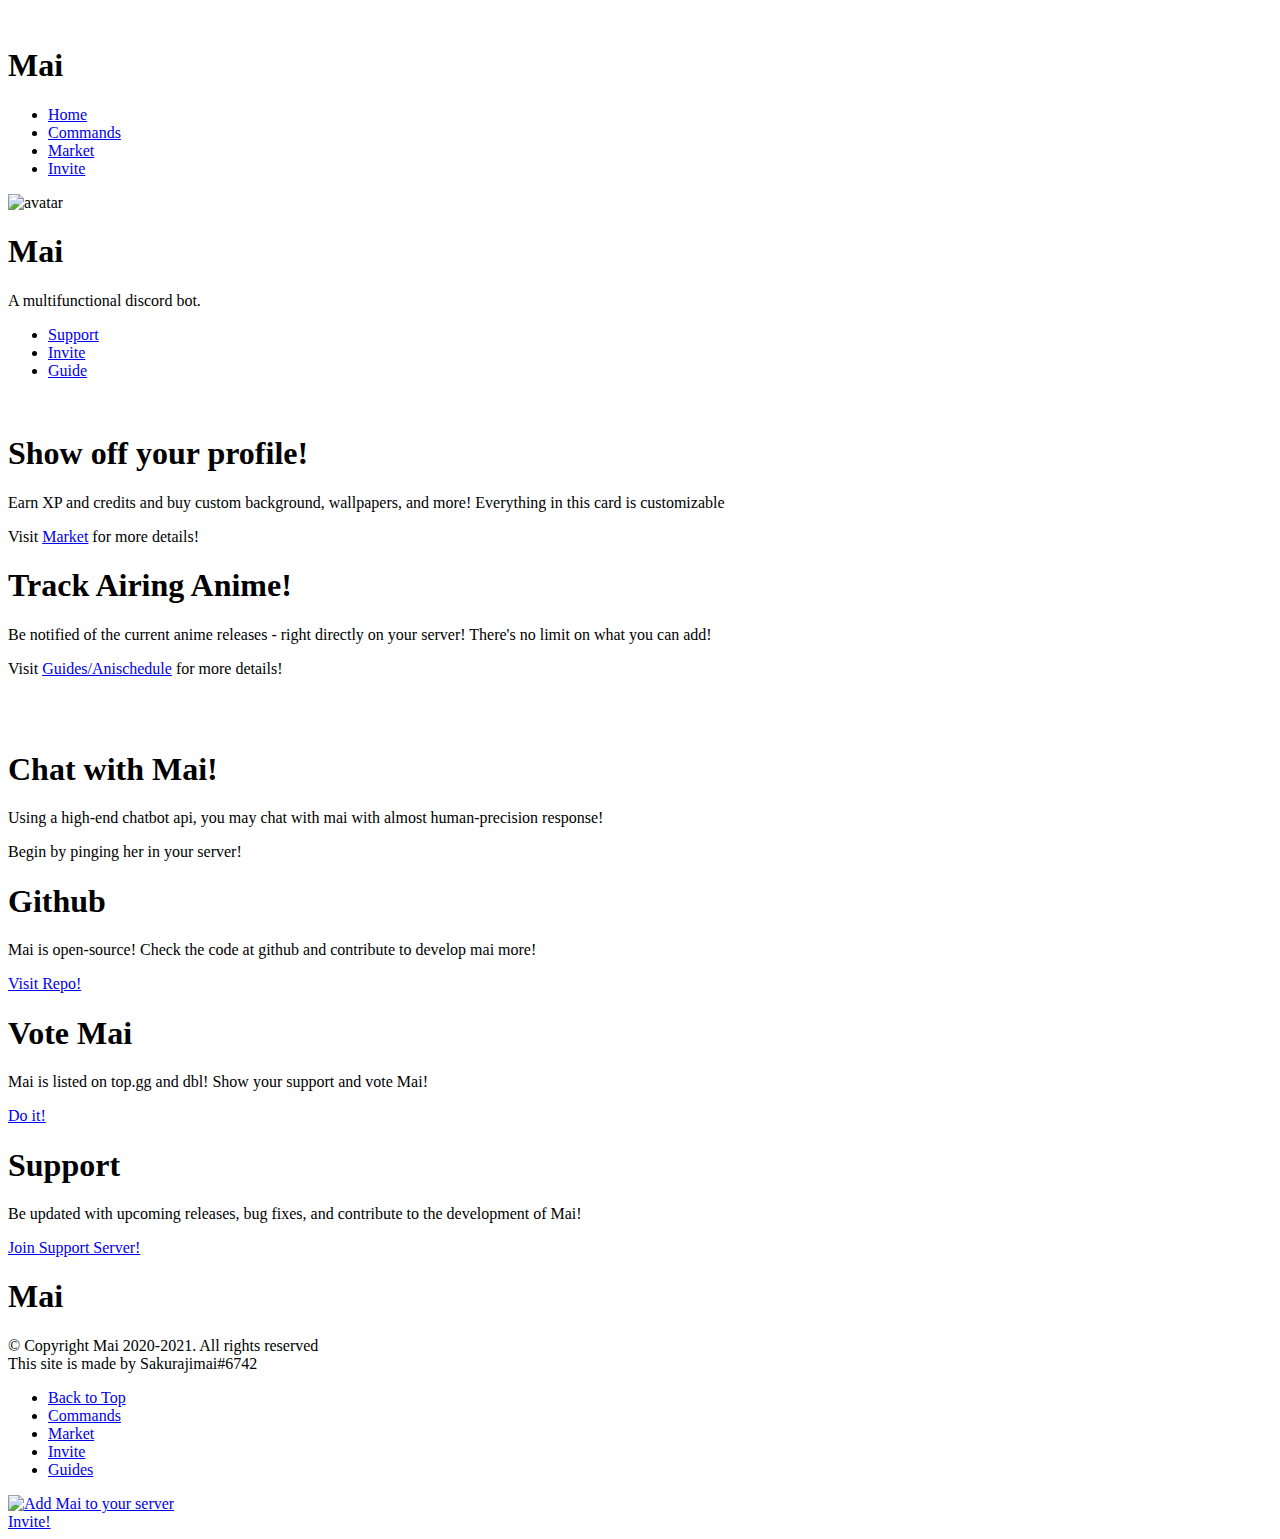
==== index.html @ 423ff631 "Update index.html" ====
<!DOCTYPE html>
<html lang="en" dir="ltr">
  <head>
    <meta charset="utf-8">
    <meta name="description" content="Description goes here">
    <meta name="keywords" content="Discord Bot, Mai, Mai Sakurajima, Aobuta, Anime">
    <meta name="author" content="Sakurajimai#6742">
    <meta name="viewport" content="width=device-width, initial-scale=1.0">

    <link rel="icon" type="image/png" href="https://cdn.discordapp.com/emojis/757869043117064223.png?v=1" />

    <link rel="stylesheet" href="./src/css/main.css">
    <link rel="stylesheet" href="./src/css/styles.css">
    <link rel="stylesheet" href="./src/css/home.css">

    <title> Mai | Discord Bot </title>
  </head>
  <body>
    <div class="main">
      <section class='header'>
        <nav class='header-nav-bar'>
          <img src="./src/images/avatar.png" alt="">
          <h1>Mai</h1>
          <ul>
            <li class='header-btn'><a href="#"> Home </a></li>
            <li class='header-btn'><a href="./pages/commands.html"> Commands </a></li>
            <li class='header-btn'><a href="https://market.mai-san.ml/"> Market </a></li>
            <li class='header-btn'><a href="https://invite.mai-san.ml/" target="_blank"> Invite </a></li>
          </ul>
        </nav>
      </section>
      <div class="divider"> </div>
      <div class="content">
        <div class="fade-in">
          <div class="main-content">
            <div class="main-content-left">
              <img src="./src/images/avatar.png" alt="avatar">
            </div>
            <div class="main-content-right">
              <h1> Mai </h1>
              <p> A multifunctional discord bot.</p>
              <div class="main-content-buttons">
                <ul>
                  <li> <a href="https://support.mai-san.ml" target="_blank"> Support </a> </li>
                  <li> <a href="https://invite.mai-san.ml" target="_blank"> Invite </a> </li>
                  <li> <a href="#"> Guide </a> </li>
                </ul>
              </div>
            </div>
        </div>
        <div class="main-features">
          <div class="main-features-top"> </div>
          <div class="main-features-bottom">
            <div class="main-features-bottom-col">
              <div class="main-features-bottom-col-left">
                <img src="./src/images/profile-sample.png" alt="">
              </div>
              <div class="main-features-bottom-col-right">
                <h1>Show off your profile!</h1>
                <p>Earn XP and credits and buy custom background, wallpapers, and more! Everything in this card is customizable</p>
                <p>Visit <a href="./pages/market.html">Market</a> for more details!</p>
              </div>
            </div>
            <div class="main-features-bottom-col">
              <div class="main-features-bottom-col-left">
                <h1>Track Airing Anime!</h1>
                <p>Be notified of the current anime releases - right directly on your server! There's no limit on what you can add!</p>
                <p>Visit <a href="#">Guides/Anischedule</a> for more details!</p>
              </div>
              <div class="main-features-bottom-col-right">
                <img src="./src/images/anischedule-sample.png" alt="">
              </div>
            </div>
            <div class="main-features-bottom-col">
              <div class="main-features-bottom-col-left">
                <img src="./src/images/chatbot-sample.png" alt="">
              </div>
              <div class="main-features-bottom-col-right">
                <h1>Chat with Mai!</h1>
                <p>Using a high-end chatbot api, you may chat with mai with almost human-precision response!</p>
                <p>Begin by pinging her in your server!</p>
              </div>
            </div>
          </div>
        </div>
        <div class="main-links">
          <div class="link-container">
            <h1>Github</h1>
            <p>Mai is open-source! Check the code at github and contribute to develop mai more!</p>
            <a href="https://github.com/maisans-maid/mai" target="_blank">
              <div class="link-button">
                Visit Repo!
              </div>
            </a>
          </div>
          <div class="link-container">
            <h1>Vote Mai</h1>
            <p>Mai is listed on top.gg and dbl! Show your support and vote Mai!</p>
            <a href="https://top.gg/bot/702074452317307061/vote" target="_blank">
              <div class="link-button">
                Do it!
              </div>
            </a>
          </div>
          <div class="link-container">
            <h1>Support</h1>
            <p>Be updated with upcoming releases, bug fixes, and contribute to the development of Mai!</p>
            <a href="https://support.mai-san.ml" target="_blank">
              <div class="link-button">
                Join Support Server!
              </div>
            </a>
          </div>
        </div>
        <div class="footer">
          <div class="footer-information">
            <h1>Mai</h1>
            <p>
              © Copyright Mai 2020-2021. All rights reserved <br>
              This site is made by Sakurajimai#6742
            </p>
          </div>
          <div class="footer-links">
            <ul>
              <li><a href="#">Back to Top</a></li>
              <li><a href="./pages/commands.html">Commands</a></li>
              <li><a href="https://market.mai-san.ml/">Market</a></li>
              <li><a href="https://invite.mai-san.ml" target="_blank">Invite</a></li>
              <li><a href="#" target="_blank">Guides</a></li>
            </ul>
          </div>
        </div>
      </div>
      <a class="main-button-link" href="https://invite.mai-san.ml" target="_blank">
        <div class="invite-link">
        <img src="https://cdn.discordapp.com/emojis/757869043117064223.png?v=1" alt="Add Mai to your server">
        <div class="overlay">
          <div class="invite-text">
            Invite!
          </div>
        </div>
      </div>
    </a>
    <script src="./src/javascript/jquery/jquery-3.5.1.js"></script>
    <script src="./src/javascript/navigators.js"></script>
    </div>
  </body>
</html>
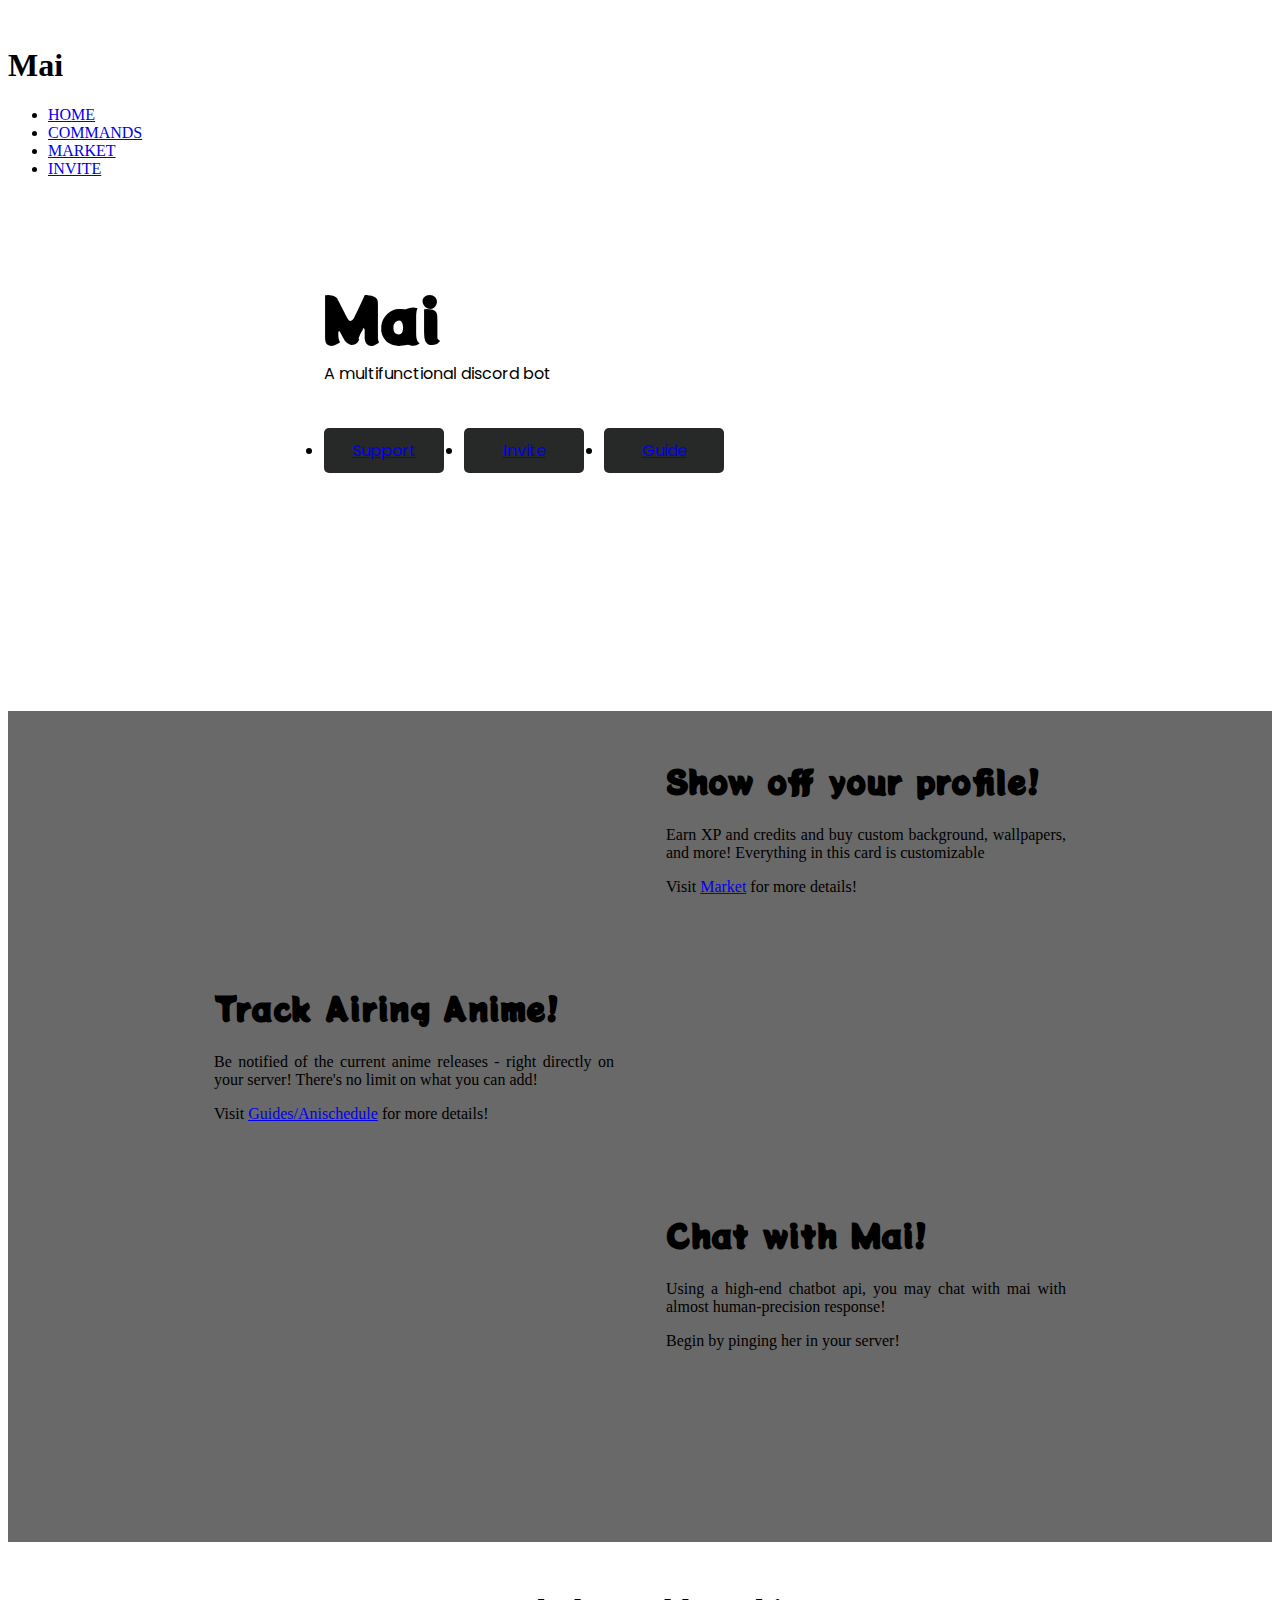
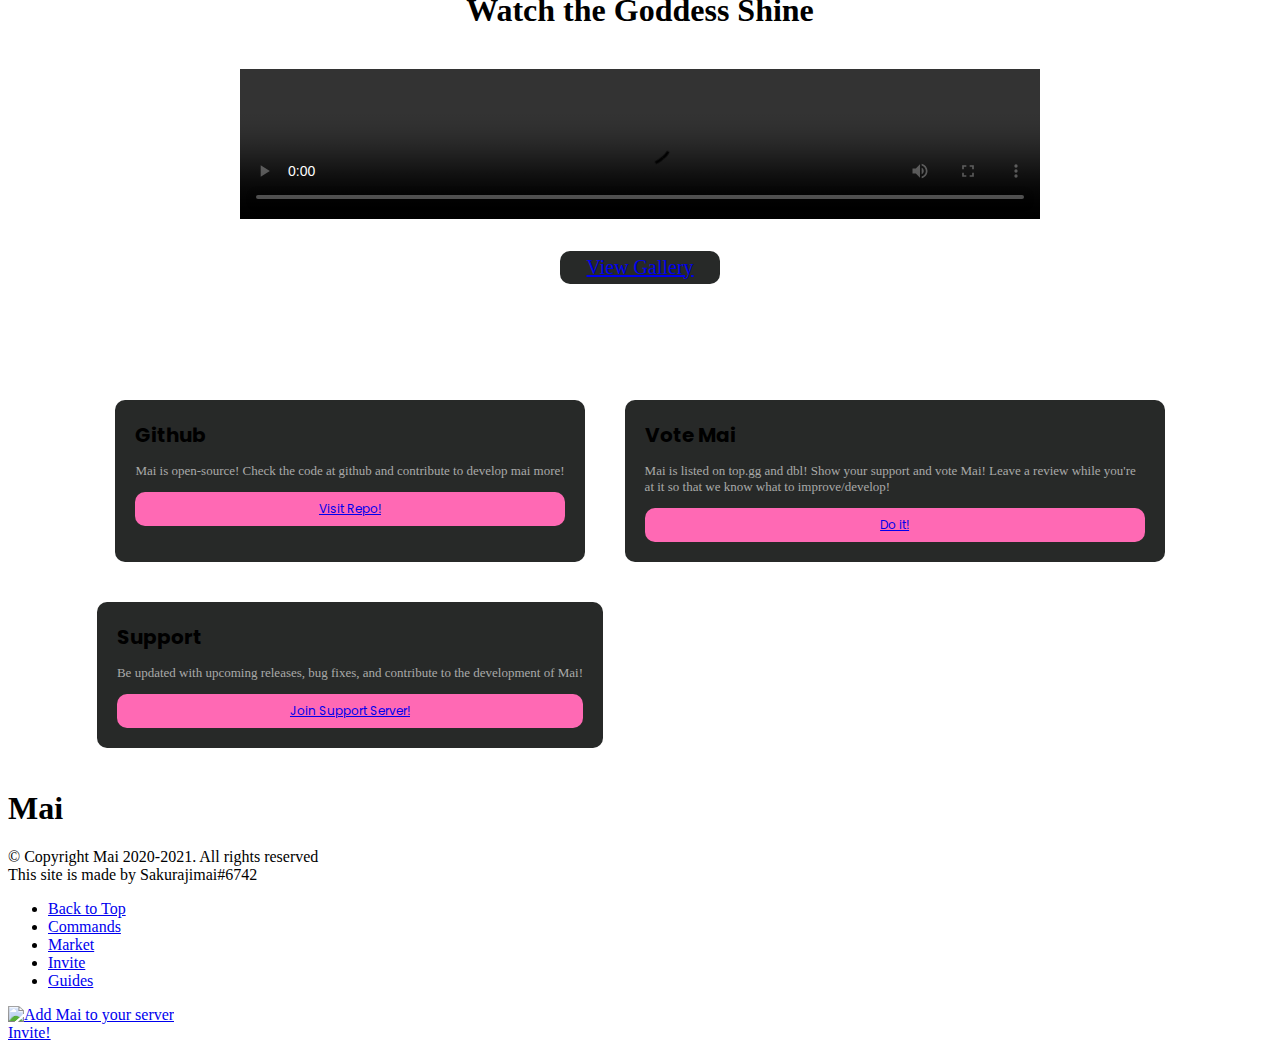
==== commit c835f2ab: "Add video" ====
--- a/index.html
+++ b/index.html
@@ -5,83 +5,102 @@
     <meta name="description" content="Description goes here">
     <meta name="keywords" content="Discord Bot, Mai, Mai Sakurajima, Aobuta, Anime">
     <meta name="author" content="Sakurajimai#6742">
-    <meta name="viewport" content="width=device-width, initial-scale=1.0">
+    <meta name="viewport" content="width=device-width, initial-scale=1">
 
     <link rel="icon" type="image/png" href="https://cdn.discordapp.com/emojis/757869043117064223.png?v=1" />
 
+    <!--Stylesheets-->
+
     <link rel="stylesheet" href="./src/css/main.css">
+    <link rel="stylesheet" href="./src/css/index.css">
     <link rel="stylesheet" href="./src/css/styles.css">
-    <link rel="stylesheet" href="./src/css/home.css">
+    <!--------------->
+    <title> Mai | Discord Bot </title>
 
-    <title> Mai | Discord Bot </title>
+    <script src="./src/javascript/jquery/jquery-3.5.1.js"></script>
+    <script src="./src/javascript/main.js"></script>
+
   </head>
   <body>
-    <div class="main">
-      <section class='header'>
-        <nav class='header-nav-bar'>
-          <img src="./src/images/avatar.png" alt="">
-          <h1>Mai</h1>
-          <ul>
-            <li class='header-btn'><a href="#"> Home </a></li>
-            <li class='header-btn'><a href="./pages/commands.html"> Commands </a></li>
-            <li class='header-btn'><a href="https://market.mai-san.ml/"> Market </a></li>
-            <li class='header-btn'><a href="https://invite.mai-san.ml/" target="_blank"> Invite </a></li>
-          </ul>
-        </nav>
-      </section>
-      <div class="divider"> </div>
-      <div class="content">
-        <div class="fade-in">
-          <div class="main-content">
-            <div class="main-content-left">
-              <img src="./src/images/avatar.png" alt="avatar">
+    <nav class="nav-bar">
+      <div class="nav-bar-img">
+        <img src="./src/images/avatar.png" alt="">
+        <h1>Mai</h1>
+      </div>
+      <div class="nav-bar-toggle">
+        <span class="bar"></span>
+        <span class="bar"></span>
+        <span class="bar"></span>
+      </div>
+      <div class="nav-bar-links">
+        <ul>
+          <li><a href="#">HOME</a></li>
+          <li><a href="https://commands.mai-san.ml">COMMANDS</a></li>
+          <li><a href="https://market.mai-san.ml">MARKET</a></li>
+          <li><a href="https://invite.mai-san.ml">INVITE</a></li>
+        </ul>
+      </div>
+    </nav>
+    <div class="content">
+      <div class="fade-in">
+        <div class="main-content">
+          <div class="main-content-children">
+            <div class="main-content-image">
+              <img src="./src/images/avatar.png" alt="">
             </div>
-            <div class="main-content-right">
-              <h1> Mai </h1>
-              <p> A multifunctional discord bot.</p>
-              <div class="main-content-buttons">
-                <ul>
-                  <li> <a href="https://support.mai-san.ml" target="_blank"> Support </a> </li>
-                  <li> <a href="https://invite.mai-san.ml" target="_blank"> Invite </a> </li>
-                  <li> <a href="#"> Guide </a> </li>
-                </ul>
+          </div>
+          <div class="main-content-children">
+            <h1>Mai</h1>
+            <p>A multifunctional discord bot</p>
+            <div class="main-content-buttons">
+              <li> <a href="https://support.mai-san.ml" target="_blank"> Support </a> </li>
+              <li> <a href="https://invite.mai-san.ml" target="_blank"> Invite </a> </li>
+              <li> <a href="https://mai-san.ml/guides"> Guide </a> </li>
+            </div>
+          </div>
+        </div>
+        <div class="main-features">
+          <div class="wave-border"> </div>
+          <div class="feature-row">
+            <div class="feature-column">
+              <div class="feature-column-image">
+                <img src="./src/images/profile-sample.png" alt="">
               </div>
             </div>
-        </div>
-        <div class="main-features">
-          <div class="main-features-top"> </div>
-          <div class="main-features-bottom">
-            <div class="main-features-bottom-col">
-              <div class="main-features-bottom-col-left">
-                <img src="./src/images/profile-sample.png" alt="">
-              </div>
-              <div class="main-features-bottom-col-right">
-                <h1>Show off your profile!</h1>
-                <p>Earn XP and credits and buy custom background, wallpapers, and more! Everything in this card is customizable</p>
-                <p>Visit <a href="./pages/market.html">Market</a> for more details!</p>
-              </div>
+            <div class="feature-column">
+              <h1>Show off your profile!</h1>
+              <p>Earn XP and credits and buy custom background, wallpapers, and more! Everything in this card is customizable</p>
+              <p>Visit <a href="./pages/market.html">Market</a> for more details!</p>
             </div>
-            <div class="main-features-bottom-col">
-              <div class="main-features-bottom-col-left">
-                <h1>Track Airing Anime!</h1>
-                <p>Be notified of the current anime releases - right directly on your server! There's no limit on what you can add!</p>
-                <p>Visit <a href="#">Guides/Anischedule</a> for more details!</p>
-              </div>
-              <div class="main-features-bottom-col-right">
+          </div><div class="feature-row">
+            <div class="feature-column">
+              <h1>Track Airing Anime!</h1>
+              <p>Be notified of the current anime releases - right directly on your server! There's no limit on what you can add!</p>
+              <p>Visit <a href="#">Guides/Anischedule</a> for more details!</p>
+            </div>
+            <div class="feature-column">
+              <div class="feature-column-image">
                 <img src="./src/images/anischedule-sample.png" alt="">
               </div>
             </div>
-            <div class="main-features-bottom-col">
-              <div class="main-features-bottom-col-left">
+          </div><div class="feature-row last-row">
+            <div class="feature-column">
+              <div class="feature-column-image">
                 <img src="./src/images/chatbot-sample.png" alt="">
               </div>
-              <div class="main-features-bottom-col-right">
-                <h1>Chat with Mai!</h1>
-                <p>Using a high-end chatbot api, you may chat with mai with almost human-precision response!</p>
-                <p>Begin by pinging her in your server!</p>
-              </div>
+            </div>
+            <div class="feature-column">
+              <h1>Chat with Mai!</h1>
+              <p>Using a high-end chatbot api, you may chat with mai with almost human-precision response!</p>
+              <p>Begin by pinging her in your server!</p>
             </div>
           </div>
+        </div>
+        <div class="featured-video">
+          <h1>Watch the Goddess Shine</h1>
+          <video src="./src/video/Mai.mp4" controls>
+          </video>
+          <a class="gallery-btn" href="#">View Gallery</a>
         </div>
         <div class="main-links">
           <div class="link-container">
@@ -95,7 +114,7 @@
           </div>
           <div class="link-container">
             <h1>Vote Mai</h1>
-            <p>Mai is listed on top.gg and dbl! Show your support and vote Mai!</p>
+            <p>Mai is listed on top.gg and dbl! Show your support and vote Mai! Leave a review while you're at it so that we know what to improve/develop!</p>
             <a href="https://top.gg/bot/702074452317307061/vote" target="_blank">
               <div class="link-button">
                 Do it!
@@ -111,6 +130,7 @@
               </div>
             </a>
           </div>
+          <div class="link-empty-child"> </div>
         </div>
         <div class="footer">
           <div class="footer-information">
@@ -123,26 +143,24 @@
           <div class="footer-links">
             <ul>
               <li><a href="#">Back to Top</a></li>
-              <li><a href="./pages/commands.html">Commands</a></li>
+              <li><a href="https://commands.mai-san.ml/">Commands</a></li>
               <li><a href="https://market.mai-san.ml/">Market</a></li>
-              <li><a href="https://invite.mai-san.ml" target="_blank">Invite</a></li>
-              <li><a href="#" target="_blank">Guides</a></li>
+              <li><a href="https://invite.mai-san.ml/" target="_blank">Invite</a></li>
+              <li><a href="https://mai-san.ml/guides" target="_blank">Guides</a></li>
             </ul>
           </div>
         </div>
       </div>
-      <a class="main-button-link" href="https://invite.mai-san.ml" target="_blank">
-        <div class="invite-link">
-        <img src="https://cdn.discordapp.com/emojis/757869043117064223.png?v=1" alt="Add Mai to your server">
-        <div class="overlay">
-          <div class="invite-text">
-            Invite!
-          </div>
+    </div>
+    <a class="main-button-link" href="https://invite.mai-san.ml" target="_blank">
+      <div class="invite-link">
+      <img src="https://cdn.discordapp.com/emojis/757869043117064223.png?v=1" alt="Add Mai to your server">
+      <div class="overlay">
+        <div class="invite-text">
+          Invite!
         </div>
       </div>
-    </a>
-    <script src="./src/javascript/jquery/jquery-3.5.1.js"></script>
-    <script src="./src/javascript/navigators.js"></script>
     </div>
+  </a>
   </body>
 </html>
--- a/src/css/index.css
+++ b/src/css/index.css
@@ -0,0 +1,265 @@
+@import url('https://fonts.googleapis.com/css2?family=Poppins:wght@300&display=swap');
+@import url('https://fonts.googleapis.com/css2?family=Potta+One&display=swap');
+
+body {
+  background-image: url('../images/background.jpeg');
+  background-size: cover;
+  background-repeat: no-repeat;
+  background-position: center center;
+  background-attachment: fixed;
+  background-blend-mode: overlay;
+}
+
+.content {
+
+}
+
+.main-content {
+  display: flex;
+  flex-wrap: wrap;
+  padding-top: 2rem;
+  justify-content: center;
+  padding-bottom: 6rem;
+}
+
+.main-content-image img{
+  max-width: 400px;
+  width: 100%;
+  height: auto;
+  display: block;
+  margin: auto;
+  margin-right: 0px;
+  transform: translatey(0px);
+	animation: float 6s ease-in-out infinite;
+}
+
+@keyframes float {
+	0% {
+		transform: translatey(0px);
+	}
+	50% {
+		transform: translatey(-20px);
+	}
+	100% {
+		transform: translatey(0px);
+	}
+}
+
+.main-content-children {
+  padding: 1rem;
+  width: 50%;
+  margin: auto;
+  min-width: 400px;
+  text-align: left;
+  font-family: 'Poppins';
+  vertical-align: center;
+}
+
+.main-content-children h1{
+  text-align: left;
+  font-family: 'Potta One';
+  font-size: 60px;
+  margin: 0;
+}
+
+.main-content-children p{
+  text-align: left;
+  margin-top: 0px;
+}
+
+.main-content-buttons {
+  display: flex;
+  padding: 1rem 0rem;
+}
+
+.main-content-buttons li a{
+  display: block;
+  margin: 10px;
+  margin-right: 20px;
+  margin-left: 0px;
+  padding: 10px;
+  min-width: 100px;
+  text-align: center;
+  background-color: #272928;
+  border-radius: 5px;
+}
+
+.main-content-buttons li a:hover{
+  color: white;
+  background-color: hotpink;
+}
+
+.main-features {
+  margin: 0;
+  display: block;
+}
+
+.wave-border {
+  width: 100%;
+  height: 100px;
+  background-image: url('../images/wave.png');
+}
+
+.feature-row {
+  display: flex;
+  flex-wrap: wrap;
+  justify-content: center;
+  background-color: dimgray;
+}
+
+.last-row{
+  padding-bottom: 150px;
+}
+
+.feature-column{
+  flex-grow: 1;
+  padding: 1rem;
+  width: 50%;
+  margin: 10px;
+  max-width: 400px;
+  vertical-align: center;
+}
+
+.feature-column h1{
+  font-family: 'Potta One'
+}
+
+.feature-column p{
+  text-align: justify;
+}
+
+.feature-column-image img{
+  max-width: 400px;
+  width: 100%;
+  height: auto;
+  display: block;
+  margin: auto;
+  transition: transform .5s ease;
+}
+
+.feature-column-image img:hover{
+  cursor: pointer;
+  transform: scale(1.05);
+}
+
+.featured-video {
+  padding-top: 50px;
+  margin: auto;
+}
+
+.featured-video h1{
+  text-align: center;
+  margin: 0;
+  padding-bottom: 40px;
+}
+
+.featured-video video{
+  max-width: 800px;
+  width: 100%;
+  min-width: 300px;
+  height: auto;
+  display: block;
+  margin: 0 auto;
+  padding: 0 20px;
+}
+
+.featured-video video:focus{
+  outline: none;
+}
+
+.gallery-btn{
+  display: block;
+  width: 150px;
+  padding: 5px;
+  text-align: center;
+  margin: auto;
+  margin-top: 2rem;
+  border-radius: 10px;
+  background-color: #272928;
+  font-size: 20px;
+  transition: 0.2s ease;
+  cursor: pointer;
+}
+
+.gallery-btn:hover{
+  color: white;
+  background-color: hotpink;
+}
+
+.main-links {
+  display: flex;
+  flex-wrap: wrap;
+  flex-grow: 1;
+  justify-content: center;
+  padding-top: 6rem;
+  max-width: 1200px;
+  margin: 0 auto;
+}
+
+.link-container {
+  margin: 20px;
+  padding: 20px;
+  max-width: 500px;
+  border-radius: 10px;
+  background-color: #272928;
+  white-space: normal;
+  transition: transform 0.5s ease;
+}
+
+.link-empty-child {
+  width: 500px;
+  margin: 0px 20px;
+  padding: 0px 20px;
+  height: 0px;
+}
+
+.link-container:hover{
+  cursor: pointer;
+  transform: scale(1.05);
+}
+
+.link-container h1{
+  font-family: 'Poppins';
+  margin-top: 0;
+  font-size: 20px;
+}
+
+.link-container p{
+  color: darkgrey;
+  font-size: 13px;
+}
+
+.link-button {
+  margin: auto;
+  padding: 8px;
+  background-color: hotpink;
+  border-radius: 10px;
+  font-family: 'Poppins';
+  text-align: center;
+  font-size: 12px
+}
+
+.link-container a:hover{
+  color: white;
+}
+
+.link-button:hover{
+  background-color: deeppink;
+}
+
+@media (max-width: 810px){
+  .main-content-image {
+    height: auto;
+    margin: auto;
+  }
+  .main-content-children h1{
+    text-align: center;
+  }
+  .main-content-children p{
+    text-align: center;
+  }
+  .main-content-buttons li a{
+    margin-left: 10px;
+    margin-right: 10px;
+  }
+}
